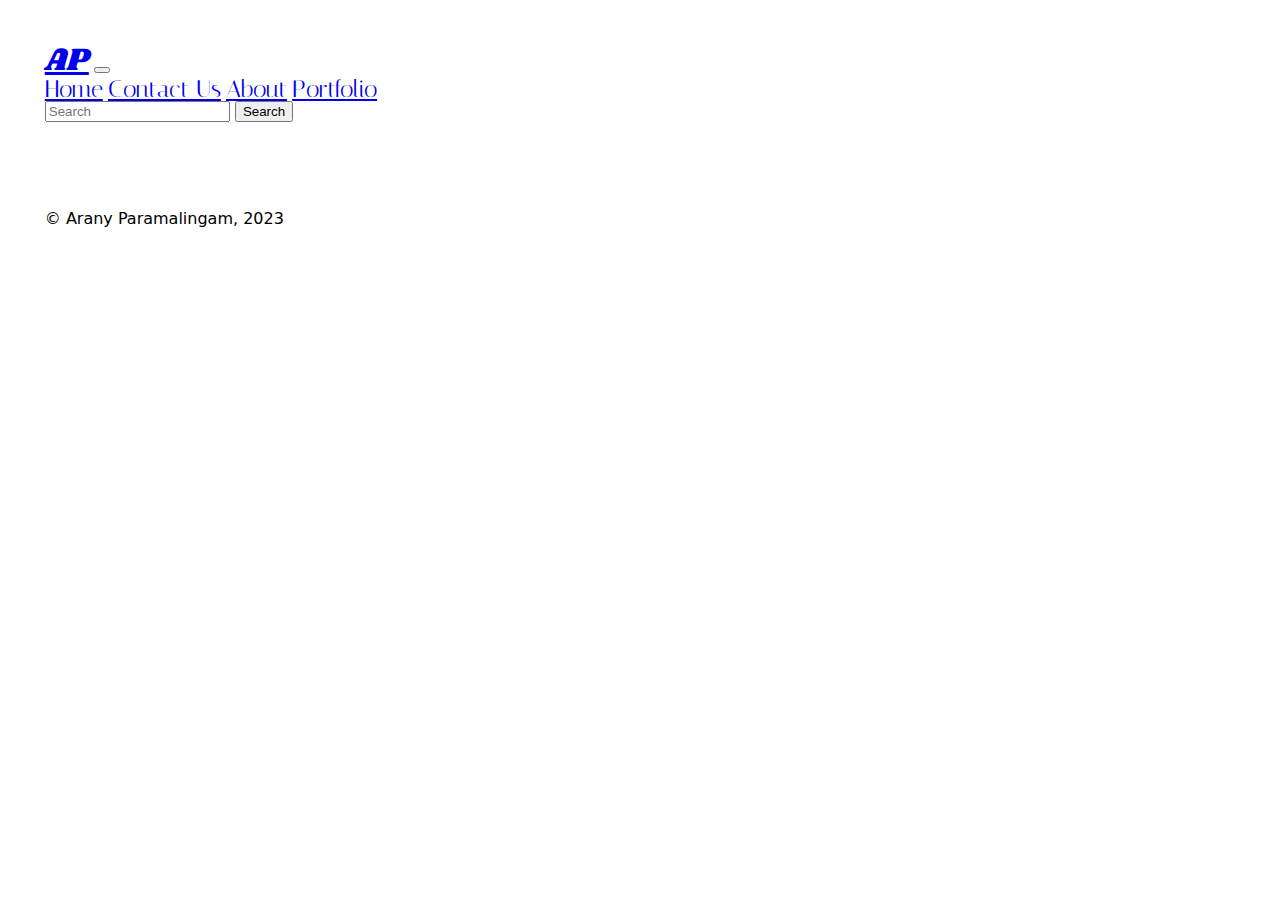
==== about-us.html @ 890af37b "creates navbar and footer, adds images of wireframes" ====
<!DOCTYPE html>
<html lang="en">
<head>
    <meta charset="UTF-8">
    <meta http-equiv="X-UA-Compatible" content="IE=edge">
    <meta name="viewport" content="width=device-width, initial-scale=1.0">
    
        <!-- Google Fonts-->
        <link rel="preconnect" href="https://fonts.googleapis.com">
        <link rel="preconnect" href="https://fonts.gstatic.com" crossorigin>
        <link href="https://fonts.googleapis.com/css2?family=Italiana&family=Playfair+Display&family=Roboto&family=Shrikhand&display=swap" rel="stylesheet">
         
        <!--Bootstrap CSS-->
        <link href="https://cdn.jsdelivr.net/npm/bootstrap@5.3.0-alpha3/dist/css/bootstrap.min.css" rel="stylesheet" integrity="sha384-KK94CHFLLe+nY2dmCWGMq91rCGa5gtU4mk92HdvYe+M/SXH301p5ILy+dN9+nJOZ" crossorigin="anonymous">

        <!-- Icons & CSS stylesheet -->
         <link rel="stylesheet" href="https://cdnjs.cloudflare.com/ajax/libs/font-awesome/4.7.0/css/font-awesome.min.css">
         <link href="css/reset.css" rel="stylesheet">
         <link href="css/main.css" rel="stylesheet">
    
    <title>Portfolio</title>
</head>
<body>
    <!--main with wrapper-->
    <main id="main container-sm">
        <!--Skip links for accessibility guidlines-->
        <ul role="list" class="skip-links">
            <li role="listitem" ><a href="#nav" aria-label="Skip to the Navigation">Skip to nav</a></li>
            <li role="listitem"><a href="#main" aria-label="Skip to main">Skip to main content</a></li>
            <li role="listitem"><a href="#footer" aria-label="Skip to the welcome section">Skip to footer</a></li>
          </ul>
        <header>
            <!--Navbar from bootstrap, changed colors and list items-->
            <nav id="nav" class="navbar navbar-expand-sm bg-info text-white padding-on-text">
                <div class="container-fluid">
                  <a class="navbar-brand text-white logo" href="#">AP</a>
                  <button class="navbar-toggler" type="button" data-bs-toggle="collapse" data-bs-target="#navbarSupportedContent" aria-controls="navbarSupportedContent" aria-expanded="false" aria-label="Toggle navigation">
                    <span class="navbar-toggler-icon"></span>
                  </button>
                  <div class="collapse navbar-collapse" id="navbarSupportedContent">
                    <ul class="navbar-nav me-auto mb-2 mb-lg-0">
                      <li class="nav-item">
                        <a class="nav-link active text-white navfont" aria-current="page" href="home.html">Home</a>
                        <a class="nav-link active text-white navfont" aria-current="page" href="contact.html">Contact Us</a>
                        <a class="nav-link active text-white navfont" aria-current="page" href="about-us.html">About</a>
                        <a class="nav-link active text-white navfont" aria-current="page" href="portfolio.html">Portfolio</a>
                      </li>
                    </ul>
                    <form class="d-flex" role="search">
                      <input class="form-control me-2" type="search" placeholder="Search" aria-label="Search">
                      <button class="btn btn-outline-success" type="submit">Search</button>
                    </form>
                  </div>
                </div>
              </nav>
        </header>
    </main>

    <!--Foter with copyright-->
    <footer id="footer" class="padding-on-text">
        <p>&#169; Arany Paramalingam, 2023</p>
    </footer>

    <!--bootstrap script-->
    <script src="https://cdn.jsdelivr.net/npm/bootstrap@5.3.0-alpha3/dist/js/bootstrap.bundle.min.js" integrity="sha384-ENjdO4Dr2bkBIFxQpeoTz1HIcje39Wm4jDKdf19U8gI4ddQ3GYNS7NTKfAdVQSZe" crossorigin="anonymous"></script>
</body>
</html>
---- css/main.css ----
html {
    box-sizing: border-box;
    font-size: 16px;
    font-family: system-ui, -apple-system, BlinkMacSystemFont, 'Segoe UI', Roboto, Oxygen, Ubuntu, Cantarell, 'Open Sans', 'Helvetica Neue', sans-serif;
}

/*styling skip links and referneced https://css-tricks.com/how-to-create-a-skip-to-content-link/ */

/*skip links list*/
.skip-links{
    list-style: none;
    margin: 0;
    padding: 0;
}

/*making skip links be hidding and appear when tab is pressed*/
.skip-links a{
background: #826cff;
    color: #f3f7ff;
    border: 1px solid white;
    height: 30px;
    left: 0%;
    padding: 3px;
    position: absolute;
    transform: translateY(-100%);
    transition: transform 0.3s;
    font-size: 15px;
    font-family: 'Caveat', cursive;
}

/*transformstion for skip-links*/
.skip-links a:focus {
    transform: translateY(0%);
}

.logo {
    font-family: 'Shrikhand', cursive;
    font-size: 2rem;
}

.navfont {
    font-family: 'Italiana', serif;
    font-size: 1.5rem;
}

.padding-on-text {
    padding: 3.5%;
}
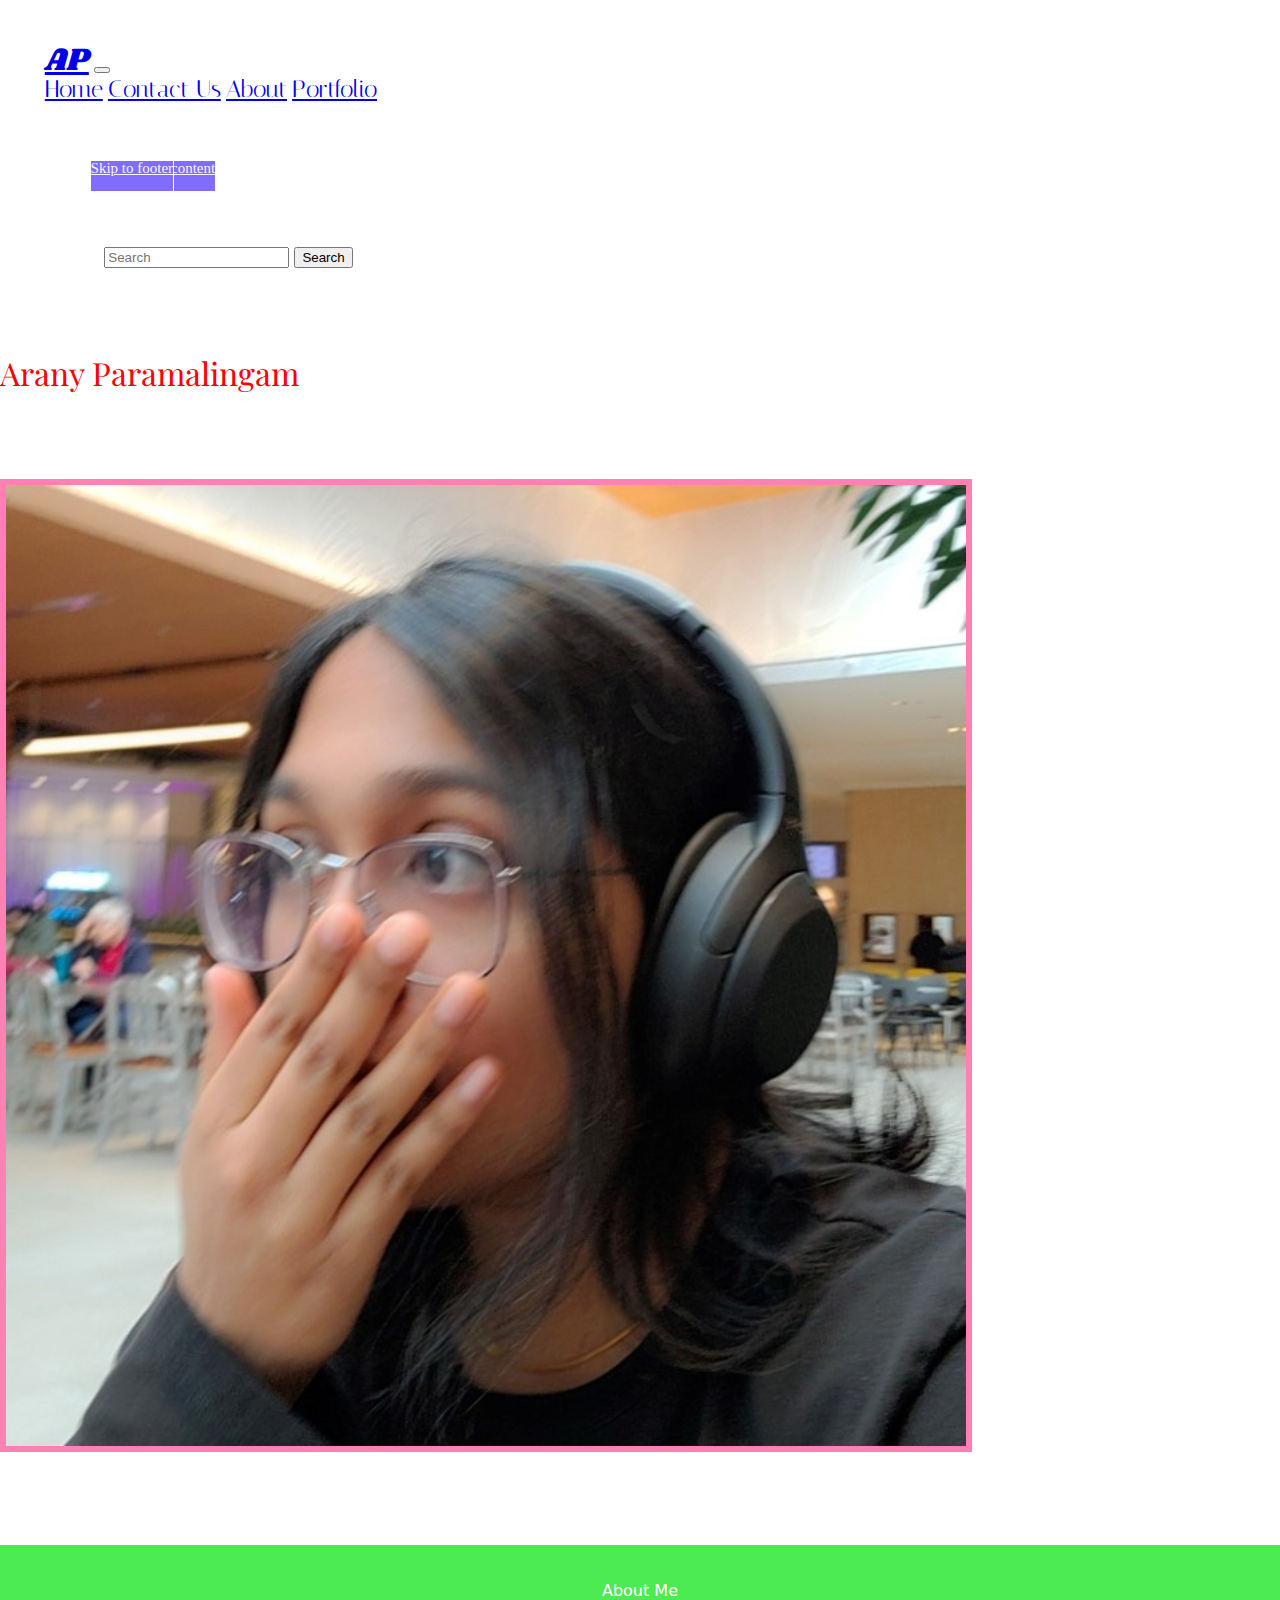
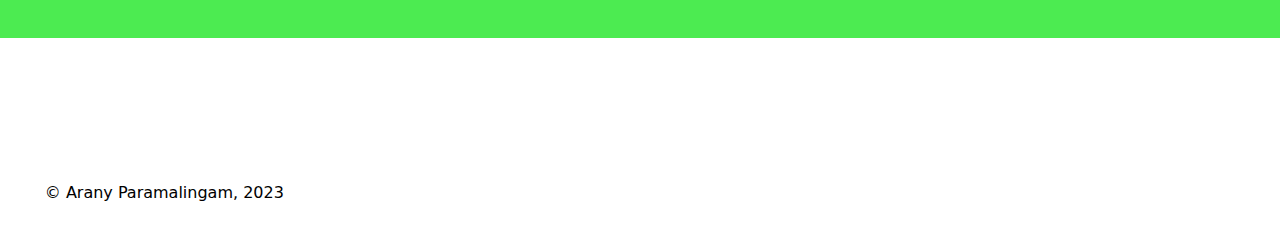
==== commit 40e56541: "adds content to pages" ====
--- a/about-us.html
+++ b/about-us.html
@@ -21,26 +21,26 @@
     <title>Portfolio</title>
 </head>
 <body>
-    <!--main with wrapper-->
-    <main id="main container-sm">
-        <!--Skip links for accessibility guidlines-->
-        <ul role="list" class="skip-links">
-            <li role="listitem" ><a href="#nav" aria-label="Skip to the Navigation">Skip to nav</a></li>
-            <li role="listitem"><a href="#main" aria-label="Skip to main">Skip to main content</a></li>
-            <li role="listitem"><a href="#footer" aria-label="Skip to the welcome section">Skip to footer</a></li>
-          </ul>
+        <div>
+            <!--Skip links for accessibility guidlines-->
+            <ul role="list" class="skip-links">
+                <li role="listitem" ><a href="#nav" aria-label="Skip to the Navigation">Skip to nav</a></li>
+                <li role="listitem"><a href="#main" aria-label="Skip to main">Skip to main content</a></li>
+                <li role="listitem"><a href="#footer" aria-label="Skip to the welcome section">Skip to footer</a></li>
+            </ul>
+        </div>
         <header>
             <!--Navbar from bootstrap, changed colors and list items-->
             <nav id="nav" class="navbar navbar-expand-sm bg-info text-white padding-on-text">
                 <div class="container-fluid">
-                  <a class="navbar-brand text-white logo" href="#">AP</a>
+                  <a class="navbar-brand text-white logo" href="index.html">AP</a>
                   <button class="navbar-toggler" type="button" data-bs-toggle="collapse" data-bs-target="#navbarSupportedContent" aria-controls="navbarSupportedContent" aria-expanded="false" aria-label="Toggle navigation">
                     <span class="navbar-toggler-icon"></span>
                   </button>
                   <div class="collapse navbar-collapse" id="navbarSupportedContent">
                     <ul class="navbar-nav me-auto mb-2 mb-lg-0">
                       <li class="nav-item">
-                        <a class="nav-link active text-white navfont" aria-current="page" href="home.html">Home</a>
+                        <a class="nav-link active text-white navfont" aria-current="page" href="index.html">Home</a>
                         <a class="nav-link active text-white navfont" aria-current="page" href="contact.html">Contact Us</a>
                         <a class="nav-link active text-white navfont" aria-current="page" href="about-us.html">About</a>
                         <a class="nav-link active text-white navfont" aria-current="page" href="portfolio.html">Portfolio</a>
@@ -54,10 +54,20 @@
                 </div>
               </nav>
         </header>
+
+    <!--main with wrapper-->
+    <main id="main">
+        <div class="text-center about-page-sect">
+            <h1>Arany Paramalingam</h1>
+            <img src="images/about-page/Snapchat-204179317.jpg" alt="logo image"></img>
+        </div>
+        <div class="aboutmebtn">
+            <a href="#" role="button">About Me</a>
+        </div>
     </main>
 
     <!--Foter with copyright-->
-    <footer id="footer" class="padding-on-text">
+    <footer id="footer" class="padding-on-text bg-info text-white">
         <p>&#169; Arany Paramalingam, 2023</p>
     </footer>
 
--- a/css/main.css
+++ b/css/main.css
@@ -15,12 +15,13 @@
 
 /*making skip links be hidding and appear when tab is pressed*/
 .skip-links a{
-background: #826cff;
+    background: #826cff;
     color: #f3f7ff;
     border: 1px solid white;
     height: 30px;
     left: 0%;
-    padding: 3px;
+    margin-left: 7%;
+    margin-top: 15%;
     position: absolute;
     transform: translateY(-100%);
     transition: transform 0.3s;
@@ -43,6 +44,88 @@
     font-size: 1.5rem;
 }
 
+footer {
+    margin-top: 8%;
+}
+
+/*adds padding on foot and navbar so the text is not against the page*/
 .padding-on-text {
     padding: 3.5%;
+}
+
+/*the about section in homepage*/
+.about-sect a img {
+    width: 75%;
+    height: 75%;
+    margin-top: 7%;
+    margin-bottom: 5%;
+    border: 3px solid #bf50f2;
+}
+
+.about-sect h1 {
+    font-family: 'Playfair Display', serif;
+    color: red;
+    font-size: 2rem;
+    padding-top: 3.5%;
+}
+
+.about-sect p {
+    font-family: 'Playfair Display', serif;
+    font-weight: 500;
+    color: orange;
+    font-size: 1.5rem;
+    text-align: right;
+    margin-right: 13%;
+}
+
+.contact-sect h1 {
+    font-family: 'Playfair Display', serif;
+    color: red;
+    font-size: 2rem;
+    padding-top: 7%;
+    margin-left: 5%;
+    text-align: left;
+}
+
+form {
+    margin-top: 10%;
+    margin-left: 5%;
+    margin-right: 5%;
+}
+
+form label, form button {
+    margin-top: 2.5%;
+}
+
+.contact-img {
+    margin-top: 10%;
+    width: 100%;
+    height: 100%;
+}
+
+.about-page-sect h1 {
+    font-family: 'Playfair Display', serif;
+    color: red;
+    font-size: 2rem;
+    padding-top: 3.5%;
+}
+
+.about-page-sect img {
+    width: 75%;
+    height: 75%;
+    margin-top: 7%;
+    margin-bottom: 5%;
+    border: 6px solid #ff80b3;
+}
+
+.aboutmebtn a {
+    margin-top: 2%;
+    background-color: #4ceb51; /* Green */
+    border: none;
+    color: white;
+    padding: 3%;
+    text-align: center;
+    text-decoration: none;
+    display:block;
+    font-size: 16px;
 }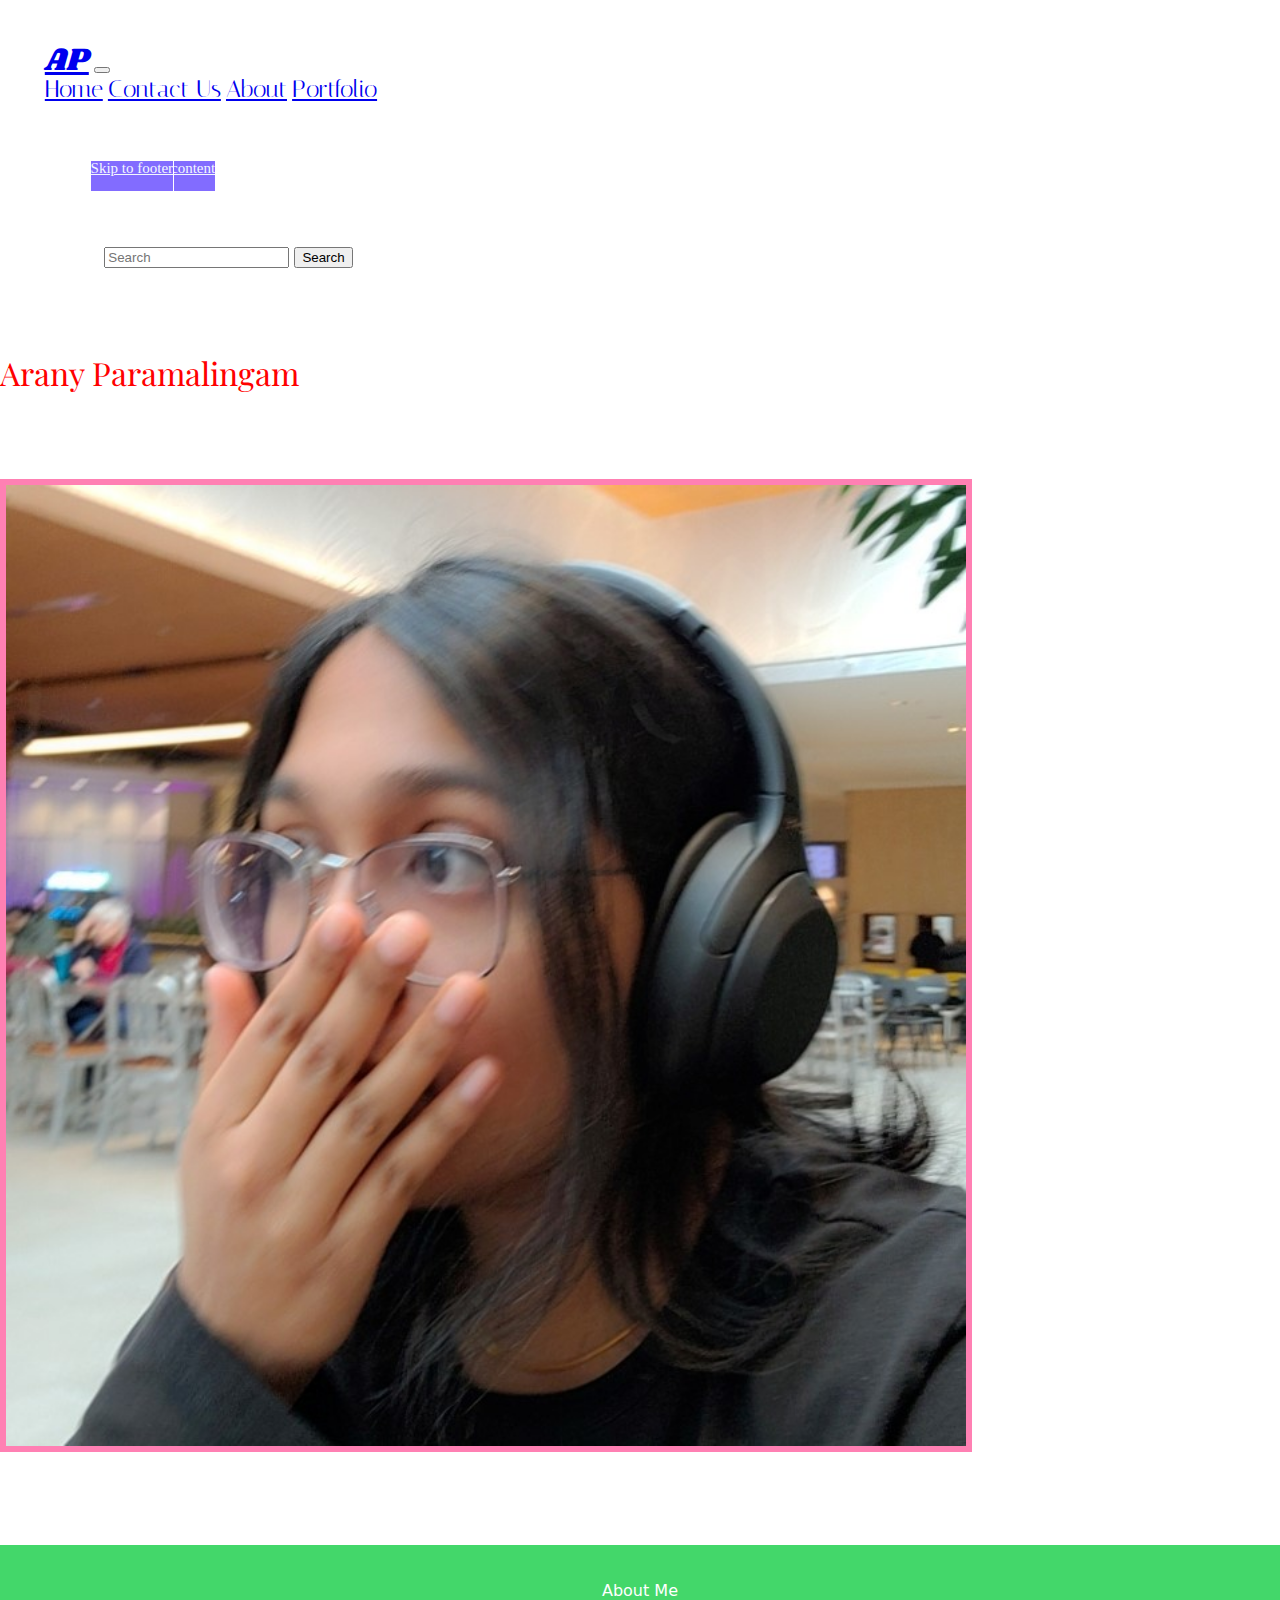
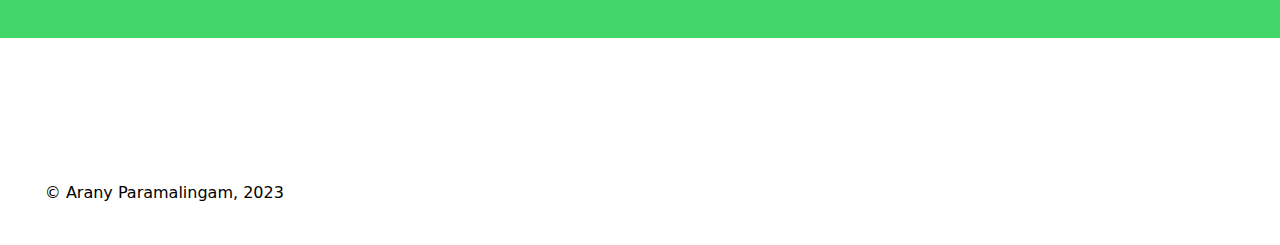
==== commit f54015c2: "creates pararaph in readme file" ====
--- a/about-us.html
+++ b/about-us.html
@@ -59,7 +59,7 @@
     <main id="main">
         <div class="text-center about-page-sect">
             <h1>Arany Paramalingam</h1>
-            <img src="images/about-page/Snapchat-204179317.jpg" alt="logo image"></img>
+            <img src="images/about-page/Snapchat-204179317.jpg" alt="image of arany"></img>
         </div>
         <div class="aboutmebtn">
             <a href="#" role="button">About Me</a>
--- a/css/main.css
+++ b/css/main.css
@@ -120,7 +120,7 @@
 
 .aboutmebtn a {
     margin-top: 2%;
-    background-color: #4ceb51; /* Green */
+    background-color: #43d76a; /* Green */
     border: none;
     color: white;
     padding: 3%;
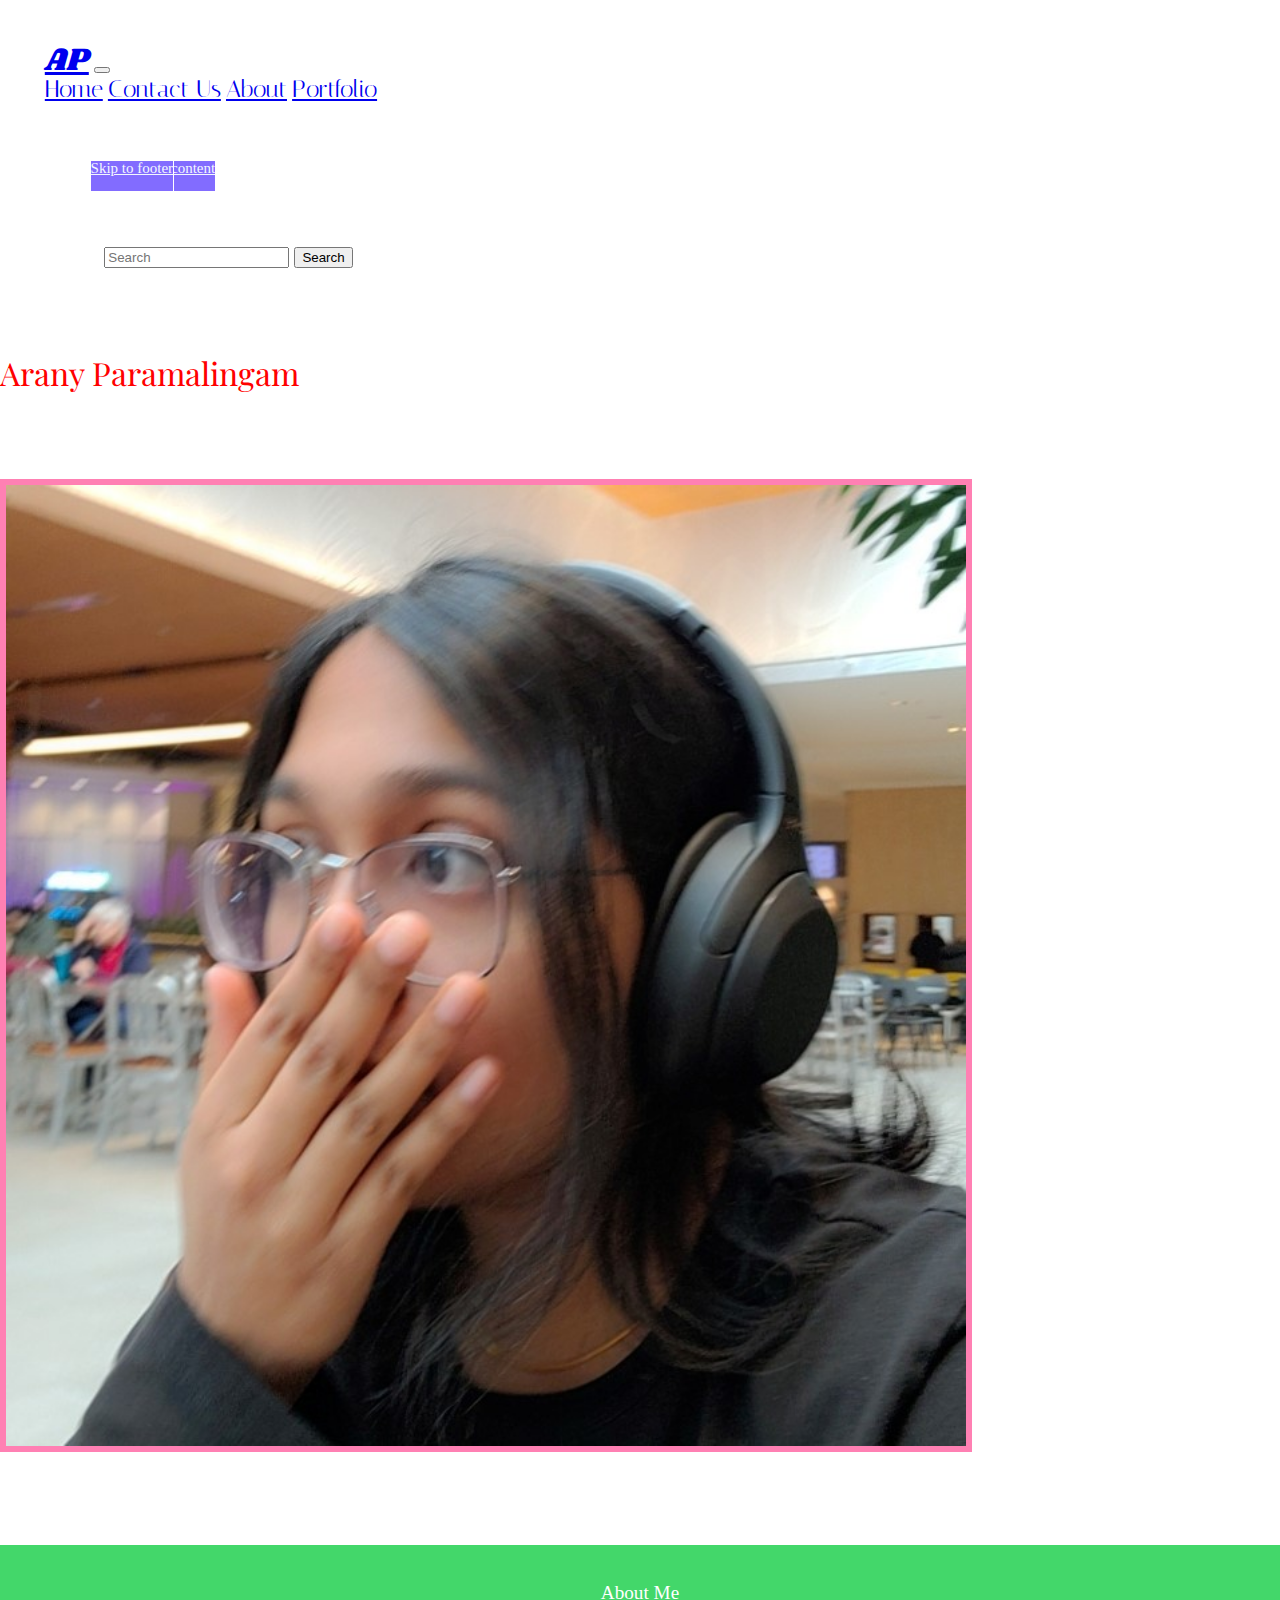
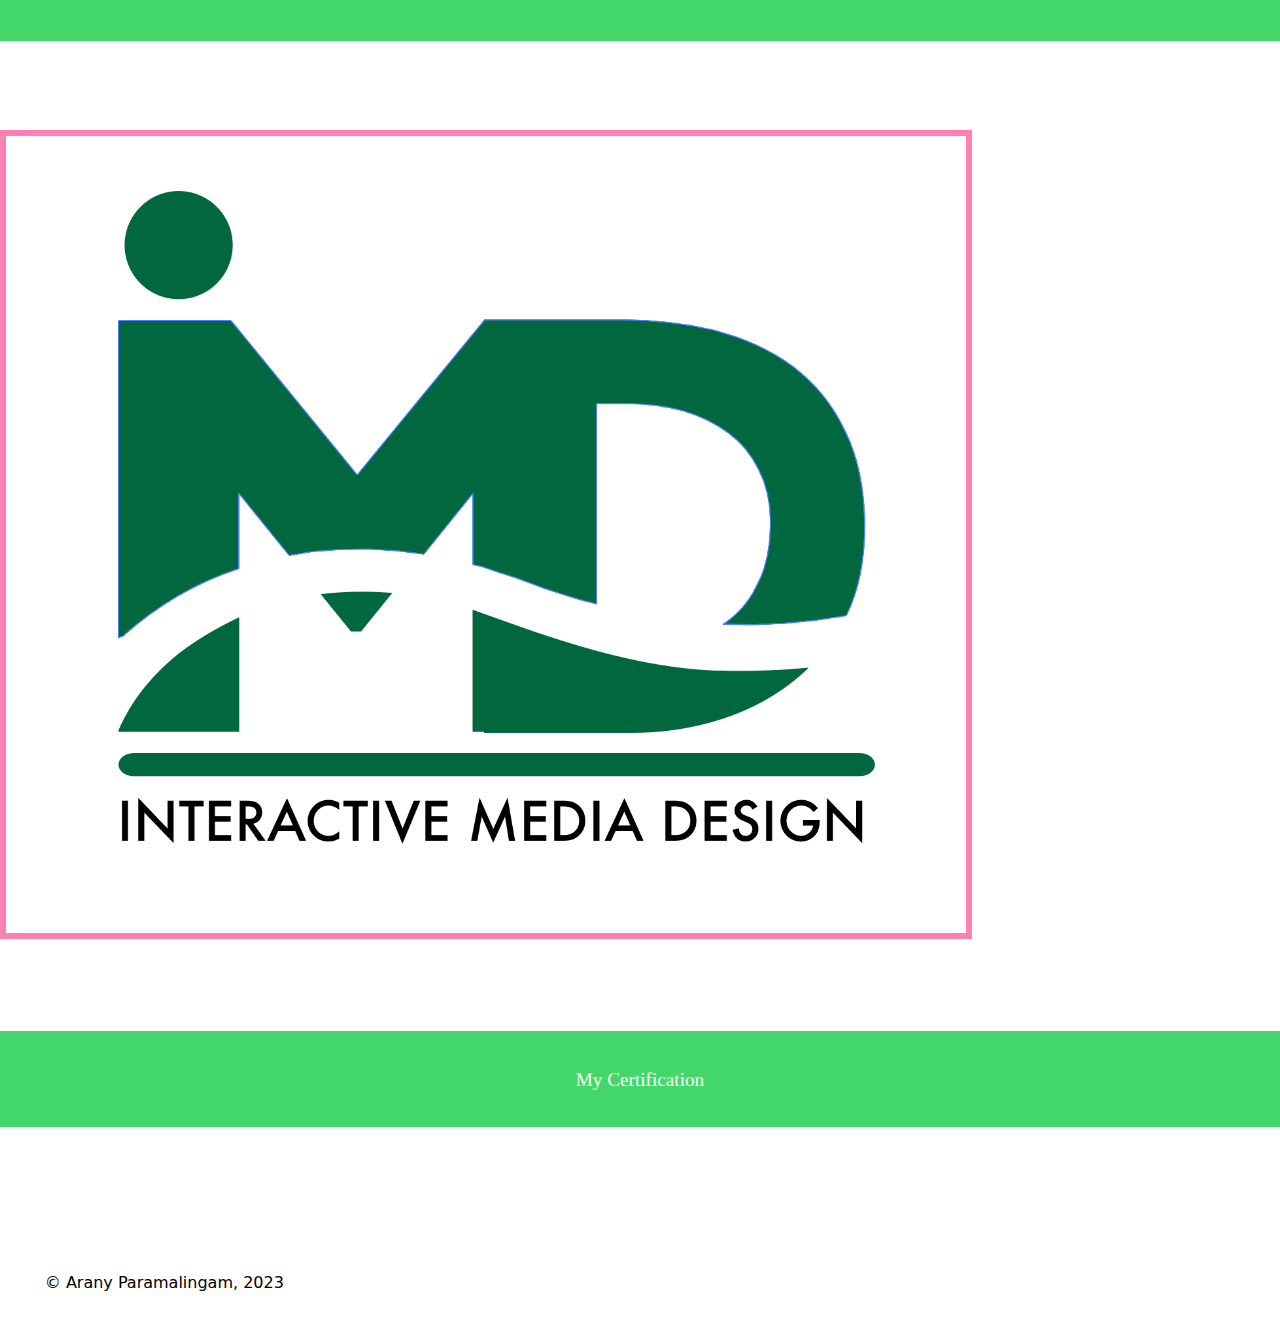
==== commit 4748113f: "finishes about page and edits readme" ====
--- a/about-us.html
+++ b/about-us.html
@@ -64,6 +64,12 @@
         <div class="aboutmebtn">
             <a href="#" role="button">About Me</a>
         </div>
+        <div class="text-center about-page-sect">
+            <img src="images/about-page/logoimd.png" alt="image of arany"></img>
+        </div>
+        <div class="aboutmebtn">
+            <a href="#" role="button">My Certification</a>
+        </div>
     </main>
 
     <!--Foter with copyright-->
--- a/css/main.css
+++ b/css/main.css
@@ -127,5 +127,8 @@
     text-align: center;
     text-decoration: none;
     display:block;
-    font-size: 16px;
+    font-size: 1.2rem;
+    font-family:'Times New Roman', Times, serif;
+    font-weight: 400;
+
 }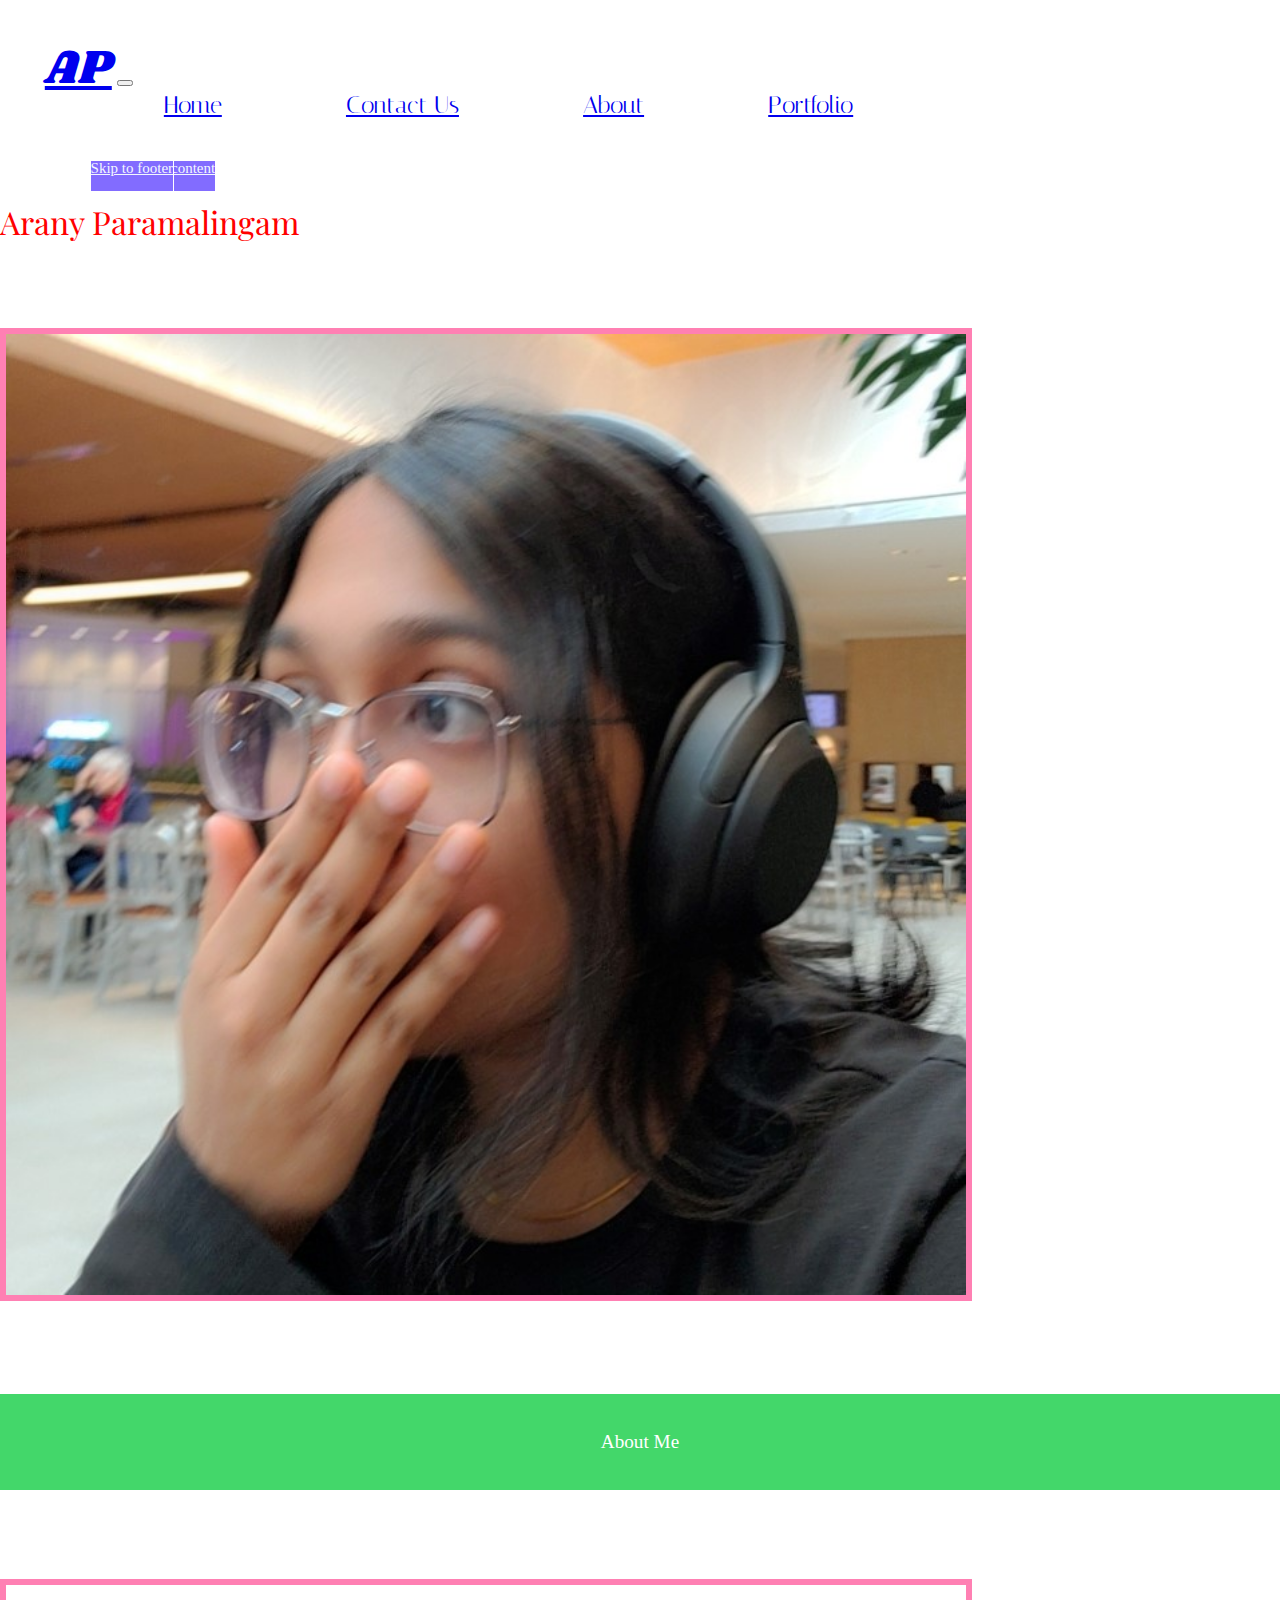
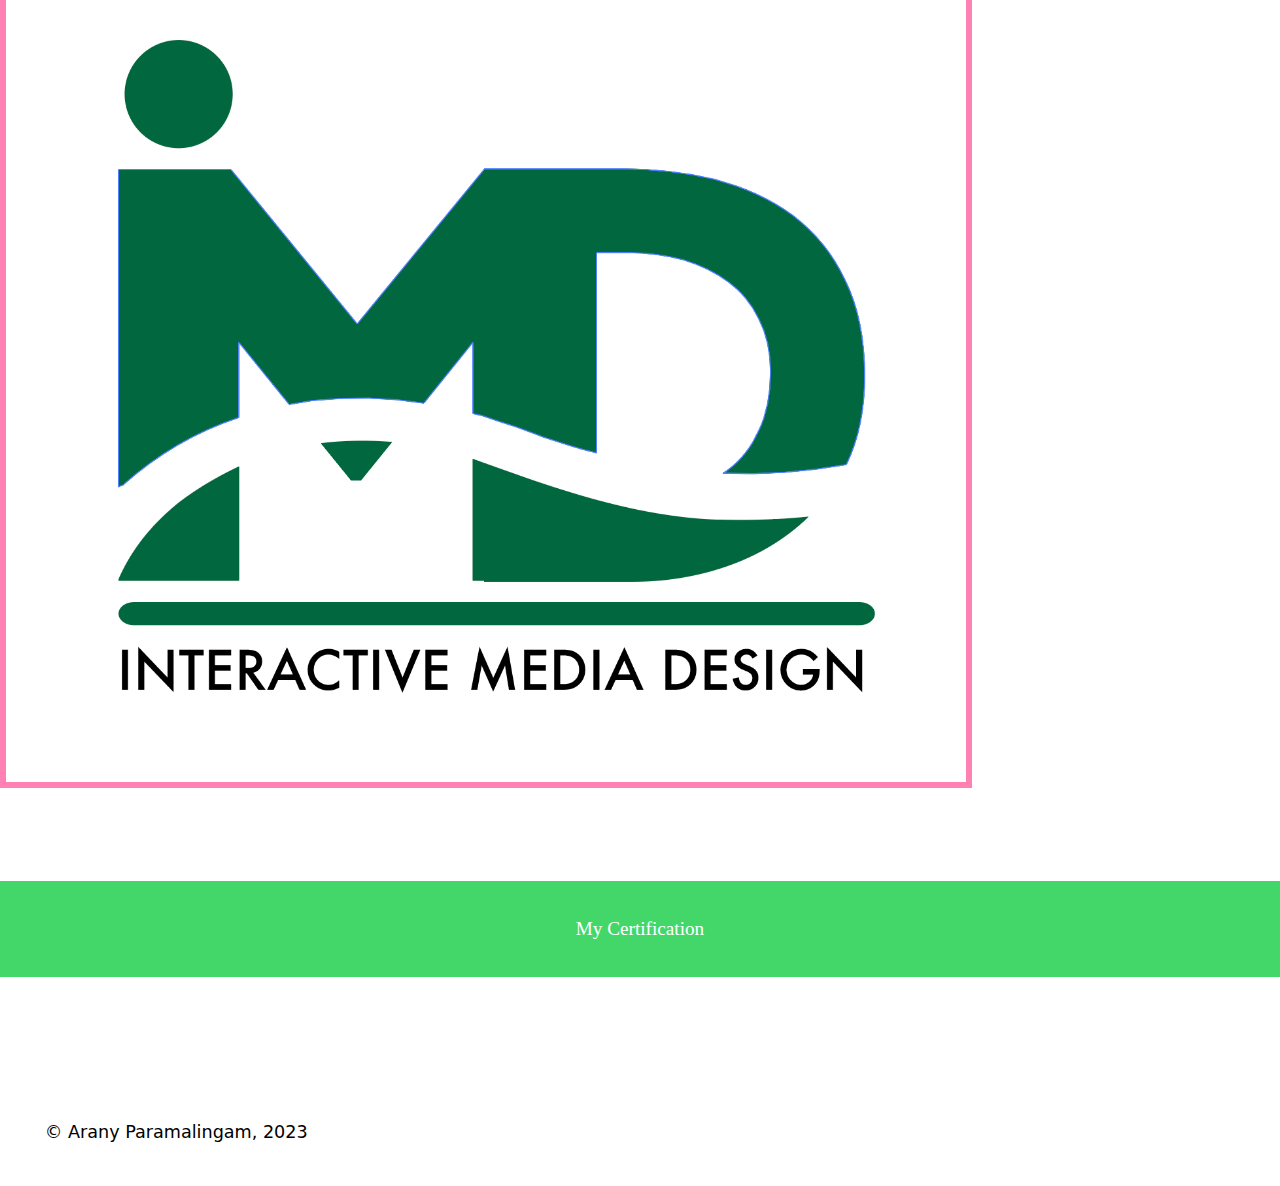
==== commit 044e170e: "makes index desktop friendly" ====
--- a/about-us.html
+++ b/about-us.html
@@ -17,6 +17,9 @@
          <link rel="stylesheet" href="https://cdnjs.cloudflare.com/ajax/libs/font-awesome/4.7.0/css/font-awesome.min.css">
          <link href="css/reset.css" rel="stylesheet">
          <link href="css/main.css" rel="stylesheet">
+
+          <!--Css Library-->
+          <link rel="stylesheet" href="https://cdnjs.cloudflare.com/ajax/libs/animate.css/4.1.1/animate.min.css"/>
     
     <title>Portfolio</title>
 </head>
@@ -33,7 +36,7 @@
             <!--Navbar from bootstrap, changed colors and list items-->
             <nav id="nav" class="navbar navbar-expand-sm bg-info text-white padding-on-text">
                 <div class="container-fluid">
-                  <a class="navbar-brand text-white logo" href="index.html">AP</a>
+                  <a class="navbar-brand text-white logo animate__animated animate__lightSpeedInLeft" href="index.html">AP</a>
                   <button class="navbar-toggler" type="button" data-bs-toggle="collapse" data-bs-target="#navbarSupportedContent" aria-controls="navbarSupportedContent" aria-expanded="false" aria-label="Toggle navigation">
                     <span class="navbar-toggler-icon"></span>
                   </button>
@@ -46,10 +49,6 @@
                         <a class="nav-link active text-white navfont" aria-current="page" href="portfolio.html">Portfolio</a>
                       </li>
                     </ul>
-                    <form class="d-flex" role="search">
-                      <input class="form-control me-2" type="search" placeholder="Search" aria-label="Search">
-                      <button class="btn btn-outline-success" type="submit">Search</button>
-                    </form>
                   </div>
                 </div>
               </nav>
@@ -58,7 +57,7 @@
     <!--main with wrapper-->
     <main id="main">
         <div class="text-center about-page-sect">
-            <h1>Arany Paramalingam</h1>
+            <h1 class="animate__animated animate__bounce" >Arany Paramalingam</h1>
             <img src="images/about-page/Snapchat-204179317.jpg" alt="image of arany"></img>
         </div>
         <div class="aboutmebtn">
--- a/css/main.css
+++ b/css/main.css
@@ -1,3 +1,4 @@
+/* Default styles for HTML elements */
 html {
     box-sizing: border-box;
     font-size: 16px;
@@ -34,16 +35,19 @@
     transform: translateY(0%);
 }
 
+/* Styles for logo */
 .logo {
     font-family: 'Shrikhand', cursive;
     font-size: 2rem;
 }
 
+/* Styles for navbar font */
 .navfont {
     font-family: 'Italiana', serif;
     font-size: 1.5rem;
 }
 
+/* Styles for footer */
 footer {
     margin-top: 8%;
 }
@@ -53,7 +57,7 @@
     padding: 3.5%;
 }
 
-/*the about section in homepage*/
+/* Styles for about section on homepage */
 .about-sect a img {
     width: 75%;
     height: 75%;
@@ -78,6 +82,7 @@
     margin-right: 13%;
 }
 
+/* Styles for contact section on contact page */
 .contact-sect h1 {
     font-family: 'Playfair Display', serif;
     color: red;
@@ -103,6 +108,7 @@
     height: 100%;
 }
 
+/* Styles for about page section */
 .about-page-sect h1 {
     font-family: 'Playfair Display', serif;
     color: red;
@@ -131,4 +137,200 @@
     font-family:'Times New Roman', Times, serif;
     font-weight: 400;
 
+}
+
+/* Styles for my work page */
+.mywork-sect {
+    font-family: 'Playfair Display', serif;
+    color: red;
+    font-size: 2rem;
+    padding-top: 3.5%;
+    text-align: center;
+}
+
+.work-img {
+    width: 75%;
+    height: 75%;
+    margin-top: 7%;
+    margin-bottom: 5%;
+}
+
+
+
+
+
+/*desktop version*/
+@media screen and (min-width: 760px){
+    /* Styles for logo */
+.logo {
+    font-family: 'Shrikhand', cursive;
+    font-size: 3rem;
+}
+
+/* Styles for navbar font */
+.navfont {
+    font-family: 'Italiana', serif;
+    font-size: 1.5rem;
+    display:inline-block;
+    margin-left: 10%;
+}
+
+/* Styles for footer */
+footer {
+    margin-top: 8%;
+    font-size: 1.1rem;
+}
+
+/*adds padding on foot and navbar so the text is not against the page*/
+.padding-on-text {
+    padding: 3.5%;
+}
+
+/* Styles for about section on homepage */
+/*grid for the first half*/
+.about-sect1 {
+    display: grid;
+        /*1 col, 1 row*/
+        grid-template-columns: 50% 50%;
+        grid-template-rows: 25% 50%;
+        padding: 2% 7% 2% 7%;
+        justify-content: center;
+}
+
+.about-sect1 a img {
+    grid-column: 1 / 2;
+    grid-row: 2 / 3;
+}
+
+.about-sect1 h1 {
+    grid-column: 1 / 3;
+    grid-row: 1 / 2;
+}
+
+.about-sect1 p {
+    grid-column: 2 / 3;
+    grid-row: 2 / 3;
+}
+
+/*grid for the second half of the page*/
+
+.about-sect2 {
+    display: grid;
+        /*1 col, 1 row*/
+        grid-template-columns: 50% 50%;
+        grid-template-rows: 50%;
+        padding: 2% 7% 2% 7%;
+        justify-content: center;
+}
+
+.about-sect2 a img {
+    grid-column: 2 / 3;
+    grid-row: 1 / 2;
+
+    margin-top: 20%;
+    width: 150%;
+    height: 300%;
+}
+
+.about-sect2 p {
+    margin-top: 12%;
+    grid-column: 1 / 2;
+    grid-row: 1 / 2;
+}
+
+.about-sect a img {
+    width: 100%;
+    height: 150%;
+    border: 3px solid #bf50f2;
+}
+
+.about-sect h1 {
+    font-family: 'Playfair Display', serif;
+    color: red;
+    font-size: 2rem;
+    padding-top: 3.5%;
+}
+
+.about-sect p {
+    font-family: 'Playfair Display', serif;
+    font-weight: 500;
+    color: orange;
+    font-size: 1.5rem;
+    text-align: right;
+    margin-right: 13%;
+    padding-top: 10%;
+}
+
+/* Styles for contact section on contact page */
+.contact-sect h1 {
+    font-family: 'Playfair Display', serif;
+    color: red;
+    font-size: 2rem;
+    padding-top: 7%;
+    margin-left: 5%;
+    text-align: left;
+}
+
+form {
+    margin-top: 10%;
+    margin-left: 5%;
+    margin-right: 5%;
+}
+
+form label, form button {
+    margin-top: 2.5%;
+}
+
+.contact-img {
+    margin-top: 10%;
+    width: 100%;
+    height: 100%;
+}
+
+/* Styles for about page section */
+.about-page-sect h1 {
+    font-family: 'Playfair Display', serif;
+    color: red;
+    font-size: 2rem;
+    padding-top: 3.5%;
+}
+
+.about-page-sect img {
+    width: 75%;
+    height: 75%;
+    margin-top: 7%;
+    margin-bottom: 5%;
+    border: 6px solid #ff80b3;
+}
+
+.aboutmebtn a {
+    margin-top: 2%;
+    background-color: #43d76a; /* Green */
+    border: none;
+    color: white;
+    padding: 3%;
+    text-align: center;
+    text-decoration: none;
+    display:block;
+    font-size: 1.2rem;
+    font-family:'Times New Roman', Times, serif;
+    font-weight: 400;
+
+}
+
+/* Styles for my work page */
+.mywork-sect {
+    font-family: 'Playfair Display', serif;
+    color: red;
+    font-size: 2rem;
+    padding-top: 3.5%;
+    text-align: center;
+}
+
+.work-img {
+    width: 75%;
+    height: 75%;
+    margin-top: 7%;
+    margin-bottom: 5%;
+}
 }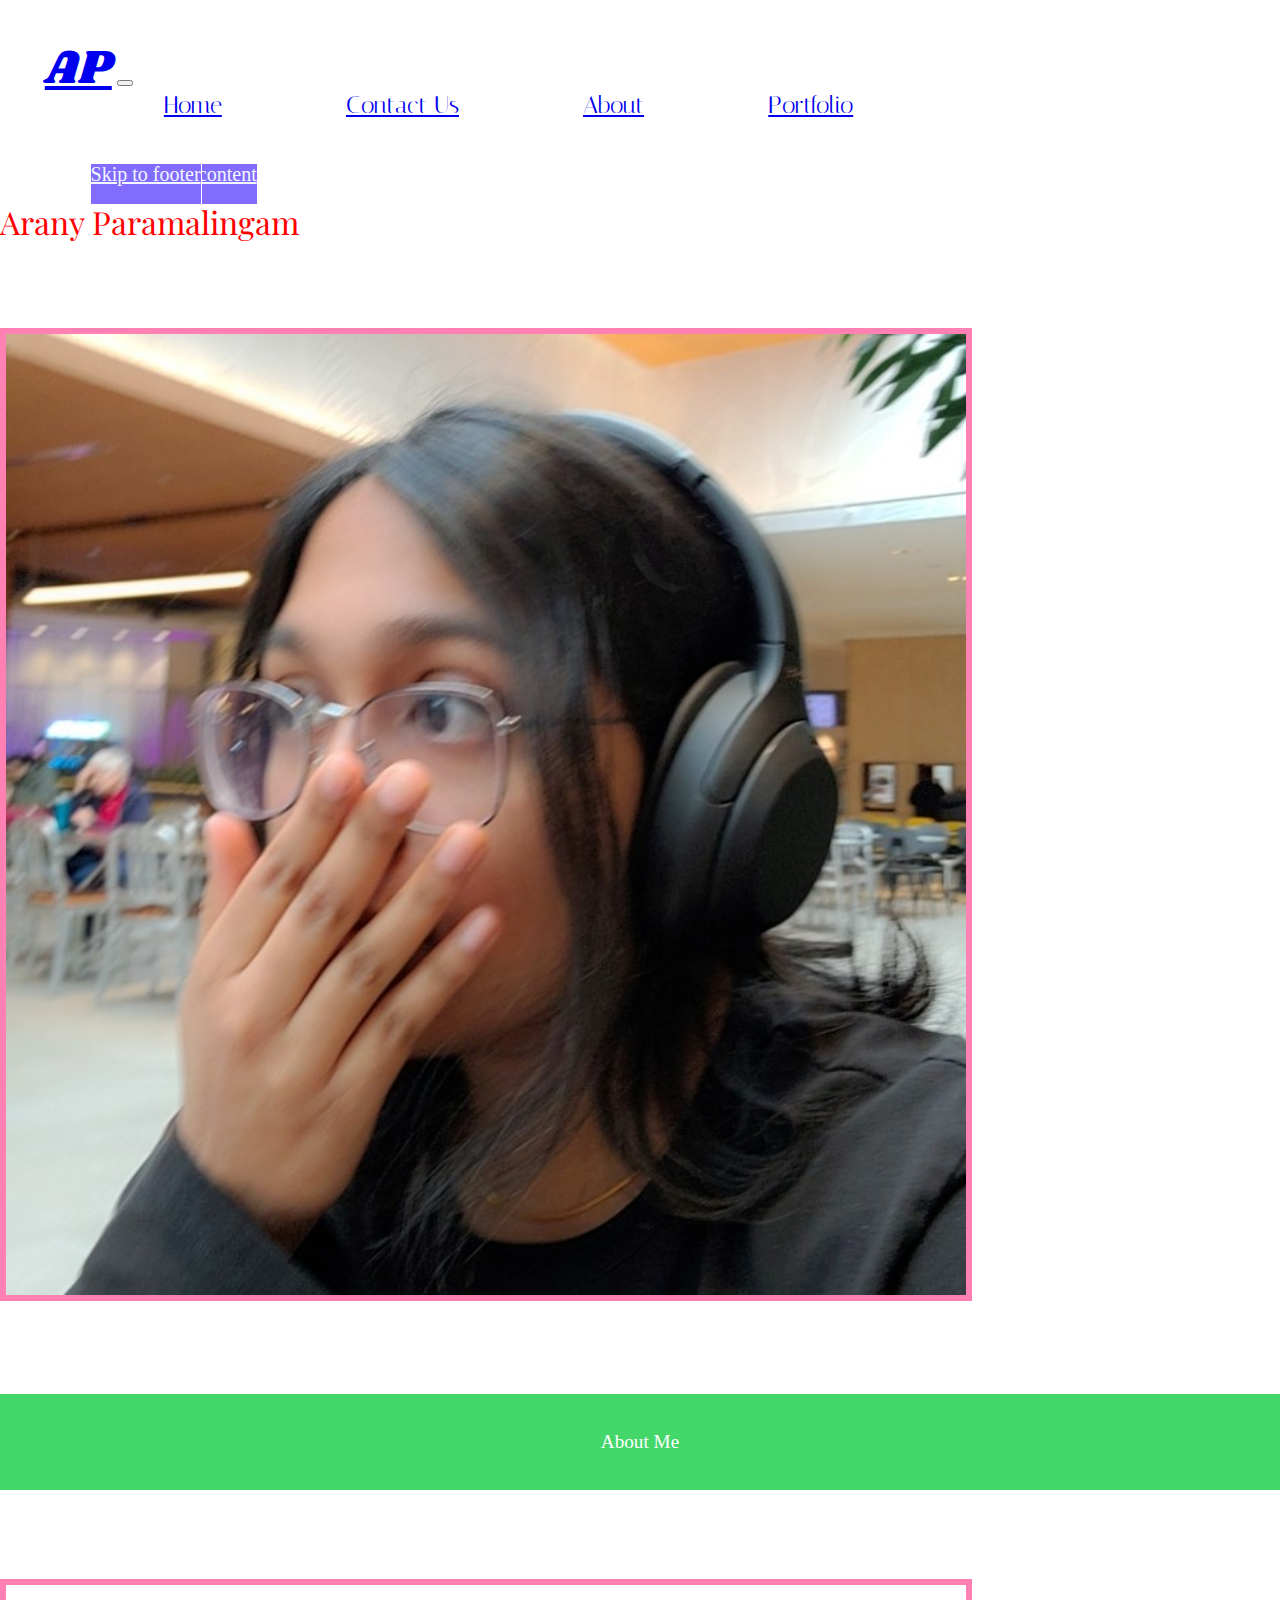
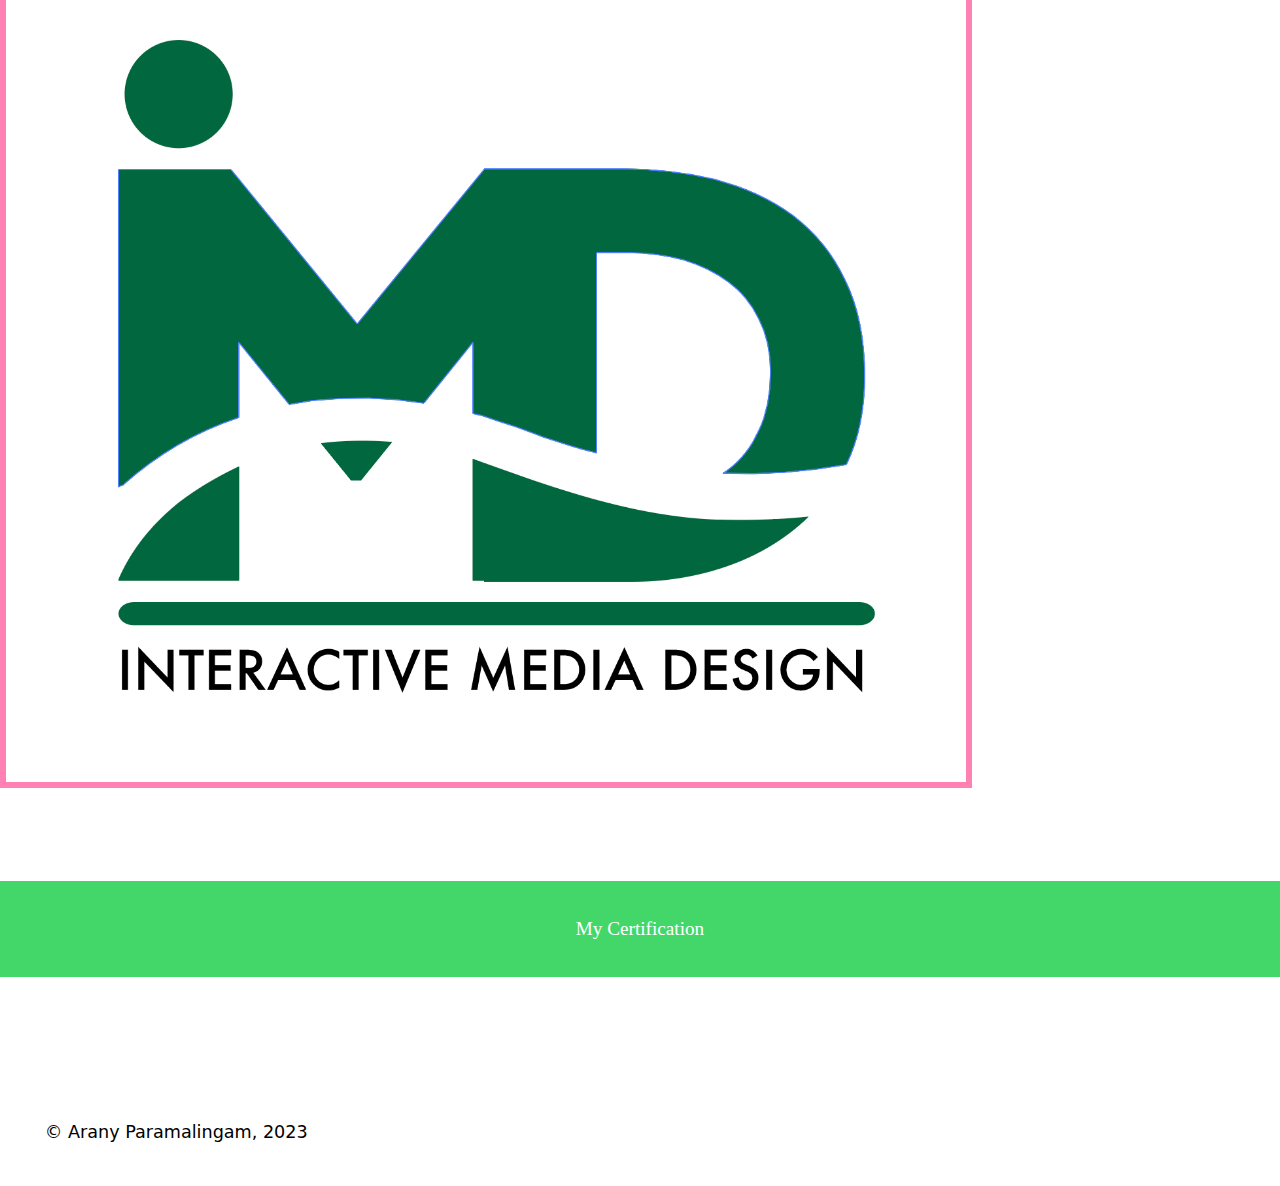
==== commit 1b8d6488: "validates css and html" ====
--- a/about-us.html
+++ b/about-us.html
@@ -32,9 +32,9 @@
                 <li role="listitem"><a href="#footer" aria-label="Skip to the welcome section">Skip to footer</a></li>
             </ul>
         </div>
-        <header>
+        <header role="banner">
             <!--Navbar from bootstrap, changed colors and list items-->
-            <nav id="nav" class="navbar navbar-expand-sm bg-info text-white padding-on-text">
+            <nav id="nav" class="navbar navbar-expand-sm bg-info text-white padding-on-text" role="navigation">
                 <div class="container-fluid">
                   <a class="navbar-brand text-white logo animate__animated animate__lightSpeedInLeft" href="index.html">AP</a>
                   <button class="navbar-toggler" type="button" data-bs-toggle="collapse" data-bs-target="#navbarSupportedContent" aria-controls="navbarSupportedContent" aria-expanded="false" aria-label="Toggle navigation">
@@ -55,24 +55,24 @@
         </header>
 
     <!--main with wrapper-->
-    <main id="main">
+    <main id="main" role="main">
         <div class="text-center about-page-sect">
-            <h1 class="animate__animated animate__bounce" >Arany Paramalingam</h1>
-            <img src="images/about-page/Snapchat-204179317.jpg" alt="image of arany"></img>
+            <h1 class="animate__animated animate__bounce" itemscope itemtype="http://schema.org/Person">Arany Paramalingam</h1>
+            <img src="images/about-page/Snapchat-204179317.jpg" alt="image of arany">
         </div>
         <div class="aboutmebtn">
             <a href="#" role="button">About Me</a>
         </div>
         <div class="text-center about-page-sect">
-            <img src="images/about-page/logoimd.png" alt="image of arany"></img>
+            <img src="images/about-page/logoimd.png" alt="image of arany">
         </div>
         <div class="aboutmebtn">
             <a href="#" role="button">My Certification</a>
         </div>
     </main>
 
-    <!--Foter with copyright-->
-    <footer id="footer" class="padding-on-text bg-info text-white">
+    <!--Footer with copyright-->
+    <footer id="footer" class="padding-on-text bg-info text-white" role="contentinfo">
         <p>&#169; Arany Paramalingam, 2023</p>
     </footer>
 
--- a/css/main.css
+++ b/css/main.css
@@ -175,6 +175,34 @@
     margin-left: 10%;
 }
 
+/*skip links list*/
+.skip-links{
+    list-style: none;
+    margin: 0;
+    padding: 0;
+}
+
+/*making skip links be hidding and appear when tab is pressed*/
+.skip-links a{
+    background: #826cff;
+    color: #f3f7ff;
+    border: 1px solid white;
+    height: 40px;
+    left: 0%;
+    margin-left: 7%;
+    margin-top: 16%;
+    position: absolute;
+    transform: translateY(-100%);
+    transition: transform 0.3s;
+    font-size: 20px;
+    font-family: 'Caveat', cursive;
+}
+
+/*transformstion for skip-links*/
+.skip-links a:focus {
+    transform: translateY(0%);
+}
+
 /* Styles for footer */
 footer {
     margin-top: 8%;
@@ -322,7 +350,7 @@
 .mywork-sect {
     font-family: 'Playfair Display', serif;
     color: red;
-    font-size: 2rem;
+    font-size: 2.5rem;
     padding-top: 3.5%;
     text-align: center;
 }
@@ -333,4 +361,78 @@
     margin-top: 7%;
     margin-bottom: 5%;
 }
+
+.work-container {
+    display: grid;
+        /*3 col, 4 row*/
+        grid-template-columns: 33% 33% 33%;
+        grid-template-rows: 1fr 1fr 1fr 1fr;
+        padding: 2% 7% 2% 7%;
+        justify-content: center;
+}
+
+.box1 {
+    grid-column: 1 / 2;
+    grid-row: 1 / 2;
+}
+
+.box2 {
+    width: 100%;
+    height: 40%;
+    margin-top: 25%;
+    grid-column: 2 / 3;
+    grid-row: 1 / 2;
+}
+
+.box3 {
+    grid-column: 3 / 4;
+    grid-row: 1 / 2;
+}
+
+
+
+.box4 {
+    width: 100%;
+    height: 60%;
+    margin-top: 10%;
+    grid-column: 1 / 2;
+    grid-row: 2 / 3;
+}
+
+.box5 {
+    grid-column: 2 / 3;
+    grid-row: 2 / 3;
+}
+
+.box6 {
+    grid-column: 3 / 4;
+    grid-row: 2 / 3;
+}
+
+
+
+.box7 {
+    grid-column: 1 / 2;
+    grid-row: 3 / 4;
+}
+
+.box8 {
+    grid-column: 2 / 3;
+    grid-row: 3 / 4;
+}
+
+.box9 {
+    width: 125%;
+    height: 80%;
+    margin-top: 10%;
+    grid-column: 3 / 4;
+    grid-row: 3 / 4;
+}
+
+.box10 {
+    width: 150%;
+    grid-column: 1 / 2;
+    grid-row: 4 / 5;
+}
+
 }